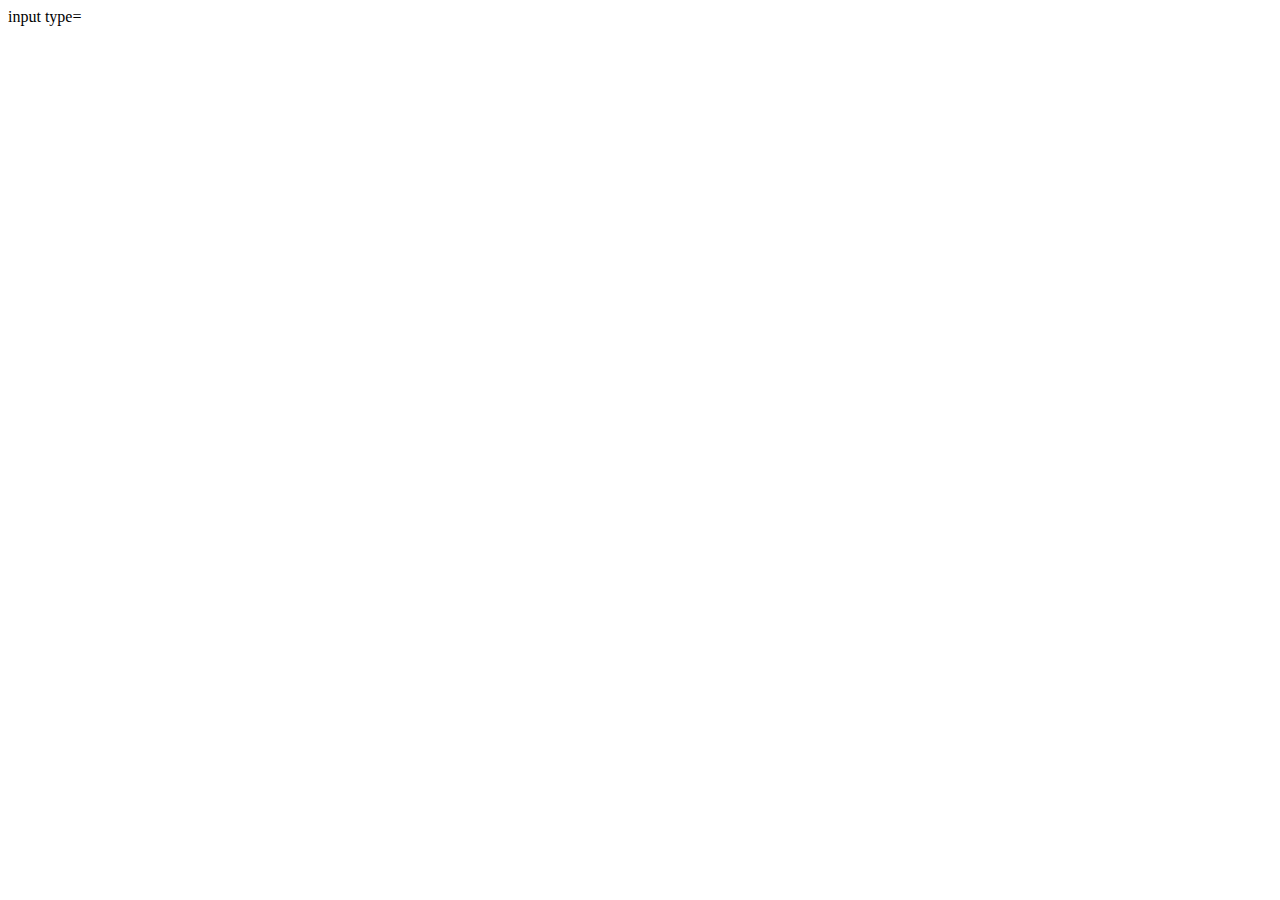
==== 1.html @ 918e2166 "Update 1.html" ====
<!DOCTYPE HTML PUBLIC "-//W3C//DTD HTML 4.01//EN" "http://www.w3.org/TR/html4/strict.dtd">
 
<html>

<head>
<title>Сервис хранения информации @ EX.UA</title>
<link href="/index.css?0.08" type="text/css" rel="stylesheet">
<link href="/favicon.ico" rel="shortcut icon">
<meta name="robots" content="noarchive">
<meta http-equiv="content-type" content="text/html; charset=utf-8">
<meta http-equiv="content-language" content="ru">
<script src='/js/main.js' charset='utf-8' type='text/javascript'></script>
<script src='/js/request.js' charset='utf-8' type='text/javascript'></script>
<script type='text/javascript'>
if (window.devicePixelRatio) document.cookie = 'udpr=' + window.devicePixelRatio + ';path=/';
// if (window.top != window.self) window.top.location = window.self.location;
</script>
<meta name="description" content="Сервис хранения информации. EX-файлы, видео, аудио, изображения, тексты, игры и программы. Просмотр онлайн.">
<meta name="keywords" content="сервис, хранение информации, видео, аудио, изображения, тексты, игры, программы, фильмы, музыка, mp3, просмотр, онлайн, скачать">
<link rel="image_src" href="http://www.ex.ua/i/ex-3.gif">
<script src='/counter/5636859339597938688' type='text/javascript'></script>
<script type="text/javascript" src="https://apis.google.com/js/plusone.js">
{ lang: 'ru' }
</script>
</head>

<body onload='initBody()'>

<table width='100%' height='100%' border=0 cellspacing=0 cellpadding=0>
<tr><td valign=top style='height: 58px;'>
<div style='width: 100%; height: 30px; overflow: hidden; border-bottom: solid 1px #ccc; padding: 0;' id='announce'><iframe width='100%' height='30' frameborder='0' marginheight='0' marginwidth='0' scrolling='no' src='/ad_announce.html'></iframe></div>

<table width='100%' border=0 class=menu id=menu>
<tr><td class=menu_text>&nbsp;
<a href='https://mail.ex.ua/'><img src='/i/ex-small.png' width=26 height=12 border=0 alt='EX'>-Почта</a>&nbsp;|
<a href='/'>Файлы</a>&nbsp;|
<a href='/ru/video'>Видео</a>&nbsp;|
<a href='/ru/audio'>Аудио</a>&nbsp;|
<a href='/ru/images'>Изображения</a>&nbsp;|
<a href='/ru/texts'>Тексты</a>&nbsp;|
<a href='/ru/games'>Игры</a>&nbsp;|
<a href='/ru/software'>Программы</a>&nbsp;|
<a href='/ru/about'>О сервисе</a>&nbsp;|
<a href='/search'>Поиск</a>
&nbsp;</td><td align=right valign=center class=menu_text>&nbsp;
<form style='display: inline;' action='/language'><select name=lang onchange='if (this.form) this.form.submit();'><option value=ru selected>русский<option value=uk>українська<option value=en>english<option value=es>espanol<option value=de>deutsch<option value=fr>français<option value=pl>polski<option value=ja>日本語<option value=kk>қазақ</select></form>&nbsp;|
<a href='/login'>Вход</a>
&nbsp;
</td></tr>
</table>
</td></tr>
<tr><td valign=top style='padding: 16px;' id='body_element'>
<script src="/js/jquery.min.js"></script>

<style type="text/css">
body > table {
	display: none;
	overflow: hidden;
}
</style>

<center style='margin: -16px -16px -28px;'>

<div style="background-color:#f8f8f8;">

	<div style="width:960px; margin:0 auto; overflow:auto;">

		<div style="width:540px; float:left; padding:25px 0; text-align:left;">
			<h1>"Экспресс файлы" - сервис обмена информацией.</h1>
			<p>
			Вы можете анонимно воспользоваться сервисом хранения, пересылки и обмена файлов, в этом случае доступ к объекту будет возможен только с помощью ключа, который Вы получите при создании объекта.

			</p>
		</div>

		<div style="padding-left: 24px;overflow: visible;float: right;width: 323px;padding-top: 55px;">
			<form method="post" action="/edit_storage">
				<input type="submit" value="создать" class="button ex" style="float: left;">
			</form>
			<div style="overflow: visible;float: right;">
				<form method="post" action="/storage">
					<input type="text" name="key" value="" class="ex" autocomplete="off" maxlength="12">
					<input type="submit" value="получить" class="button ex" style="border-radius:0 3px 3px 0; float: left;">
				</form>
			</div>
		</div>

	</div>

</div>

<div id="html-id" style="display:none"><div style='height: 240px;'>
<a href='/ad_click/2298' target='_blank' style='display: block; width: 100%; height: 240px; background-image: url(http://b.ex.ua/Vilinskiy_tityl/index_box.jpg); background-position: center; position: absolute; background-repeat: no-repeat; right: 0;'></a>
</div></div>

<div style="width:960px; margin:0 auto; overflow:auto;">

	<div class="news">

		<b>Новости</b>

		<!-- <iframe scrolling="no" frameborder="0" style="border:none;" height="650" width="590" src="http://178.62.162.34:5050/news"></iframe> -->

		<div id="news">

			<ul class="top">
				<!-- <li data-tab="0" class="active"><span>Все</span></li>
				<li data-tab="2"><span>Политика</span></li>
				<li data-tab="1"><span>Экономика</span></li>
				<li data-tab="3"><span>Происшествия</span></li>
				<li data-tab="4"><span>Спорт</span></li>
				<li data-tab="5"><span>Общество</span></li>
				<li data-tab="6"><span>Авто</span></li> -->
			</ul>

			<style type="text/css">
			#news {
				position: relative;
			}
			#news #ti .of {
				margin-left: 162px;
				height: 85px;
				overflow: hidden;
				line-height: 16px;
				font-size: 14px;
			}
			#news #ti .of a {
				display: block;
				max-height: 32px;
				overflow: hidden;
				color: #111;
				white-space: normal;
				font-weight: bold;
				text-decoration: none;
			}
			#news #ti .of a:hover {
				color: #003ba8;
			}
			#news #ti .of p {
				margin: 7px 0 0;
				padding: 0;
				white-space: normal;
				font-size: 12px;
				line-height: 15px;
				max-height: 30px;
				overflow: hidden;
				color: #464646;
			}
			#news #ti li {
				height: auto;
				overflow: auto;
				padding: 10px 0;
				transform: translateZ(0);
			}
			#news #ti li.pro {
				border-bottom: 2px solid #e6e6e6;
			}
			#news #ti .im {
				width: 150px;
				height: 85px;
				background-color: #ccc;
				float: left;
				position: relative;
			}
			#news #ti .im img {
				position: absolute;
				left: 50%;
				top: 50%;
				margin: -21px 0 0 -21px;
			}
			#news .tm {
				font-size: 11px;
			}

			#news .top {
				background-color: transparent;
				overflow: hidden;
				height: 31px;
			}
			#news .top li {
				margin-bottom: -2px;
				border-bottom-width: 2px;
				line-height: 0;
				padding: 14px 6px 15px;
				color: #898989;
				cursor: pointer;
			}
			#news .top li span {
				font-size: 14px;
				border-bottom: 1px dotted #b6b9ba;
			}
			#news .top li.active {
				border-bottom-color: #2e3638;
				color: #2e3638;
			}
			#news .top li.active span {
				border-bottom: 0 none;
			}
			#news div.mlist {
				position: absolute;
				min-width: 30px;
				right: 0;
				top: 29px;
				min-height: 20px;
				background-color: #fff;
				z-index: 9999;
				padding: 10px 10px 2px 10px;
				border: 1px solid #dfe4e7;
				display: none;
			}
			#news div.mlist li {
				list-style-type: none;
				margin-bottom: 8px;
				font-size: 14px;
				color: #898989;
				cursor: pointer;
			}
			#news div.mlist span {
				border-bottom: 0 none;
				border-bottom: 1px dotted #b6b9ba;
			}
			#news div.mlist li.active span {
				border-bottom: 0 none;
				color: #2e3638;
			}
			#news div.more {
				position: absolute;
				right: 0;
				top: 0;
				height: 0;
				line-height: 0;
				font-size: 14px;
				padding: 15px 15px 15px 0; 
				color: #464646;
				cursor: pointer;
				max-width: 70px;
				overflow: hidden;
				text-overflow: ellipsis;
				white-space: nowrap;
			}
			#news div.more span {
				border-bottom: 1px dotted #b6b9ba;
			}
			#news div.more i {
				display: block;
				height: 0;
				width: 0;
				border: 5px solid #464646;
				border-bottom: 0px;
				border-left-color: transparent;
				border-right-color: transparent;
				position: absolute;
				top: 12px; 
				right: 0;
			}

			#news div.more.active + div.mlist {
				display: block;
			}

			#news .watch {
				padding-top: 5px;
				margin-top: -2px;
				border-top: 2px solid #dfe4e7;
			}

			#news .top {
				width: 500px;
			}

			/* -- */

			.link_body .top span {
				text-align: left;
				display: block;
				padding: 9px 0;
				margin-left: 15px;
				font-size: 14px;
				font-weight: bold;
				border-bottom: 2px solid #d4dae3;
			}
			.link_body .top a.more {
				border: 0 none;
				font-weight: bold;
				padding: 0;
				margin: 10px 15px 35px;
			}
			.link_body .top a {
				color: #008;
				text-align: left;
				font-size: 12px;
				display: block;
				width: auto;
				float: none;
			}
			.link_body .top div {
				padding: 5px 0;
				border-bottom: 1px dotted #d4dae3;
				margin-left: 15px;
			}

			</style>

			<div class="watch" data-category="0">
				<ul id="ti"></ul>
			</div>

			<script type="text/javascript">

			function ftime(ts){
				var ms=['января','февраля','марта','апреля','мая','июня','июля','августа','сентября','октября','ноября','декабря'],
					a=new Date(ts*1000),y=a.getFullYear(),m=ms[a.getMonth()],d=a.getDate(),h=a.getHours(),nm=a.getMinutes();
				if(h<10)h='0'+h;if(nm<10)nm='0'+nm;
				var n=new Date(),r='',m0=((n.getTime())/1000)|0,m1=((a.getTime())/1000)|0;
				if(n.getFullYear()==a.getFullYear()&&n.getMonth()==a.getMonth()&&n.getDate()==a.getDate()){r=h+':'+nm;}
				else if((m0-m1)/60/60<23){r=h+':'+nm;}
				else if(n.getFullYear()==a.getFullYear()){r=d+' '+m;}
				else{m=a.getMonth()+1;if(m<10)m='0'+m;if(d<10)d='0'+d;r=d+'.'+m+'.'+y;}
				return r;
			}

			var loadNews = function(){};

			$(function(){

				var top=$('#news .top'), ti=$('#ti'), ht='http://178.62.162.34:7072';
				
				var menu=function(m){
					var ln=[];
					for(var i=0,len=m.length;i<len;++i){
						ln.push($('<li>',{'data-tab':m[i].id}).append($('<span>').text(m[i].name)));
					}
					top.empty().append(ln);
					$('li',top).first().addClass('active');
				};

				var draw=function(n){
					var ln=[],hr='',im='';
					for(var i=0,len=n.length;i<len;++i){
						hr=ht+(n[i].promo?'/goto/':'/go/')+n[i].key;
						im=(n[i].promo?ht:'')+n[i].img;
						ln.push($('<li>').append(
							$('<a>',{'target':'_blank','href':hr}).append(
								$('<div>',{'class':'im','style':'background:#'+n[i].color+' url('+im+') center center /cover no-repeat'}).append(n[i].video?$('<img>',{'src':"/i/news-play.png"}):[])
							),
							$('<div>',{'class':'of'}).append(
								$('<a>',{'target':'_blank','href':hr}).text(n[i].name),
								$('<p>').html(n[i].desc),
								$('<span>',{'class':'tm'}).text(ftime(n[i].utm)+" - "+n[i].site)
							)
						).addClass(n[i].promo?'pro':''));
					}
					ti.empty().append(ln);
				};

				top.on('click', 'li',function(){
					var self = $(this);
					$.getJSON(ht+'/get',{c:self.data('tab')},function(data){
						$('li', top).removeClass('active');
						self.addClass('active');
						draw(data.list);
					});
				});

				loadNews = function() {
					$.getJSON(ht+'/get',{c:0},function(data){

						menu(data.menu);
						draw(data.list);

						var offset_top=0,ext_menu=[];
						$('li',top).each(function(n){
							if(n==0){
								offset_top=$(this).offset().top;
							}else if($(this).offset().top!=offset_top){
								ext_menu.push($(this));
							}
						});

						console.log(ext_menu.length, offset_top);

						if(ext_menu.length>0){

							var more=$('<div>',{'class':'more'}).append(
								$('<span>').text('Еще'),
								$('<i>')
							);
							
							var list=$('<div>',{'class':'mlist'}).append(ext_menu);

							top.after(more);
							more.after(list);

							more.click(function(){
								more.toggleClass('active');
								return false;
							});

							$(document).click(function(){
								more.removeClass('active');
							});

							top.on('click', 'li',function(){
								$('span',more).text('Еще');
							});

							list.on('click', 'li',function(){
								var self = $(this);
								$('span',more).text(self.find('span').text());
								$.getJSON(ht+'/get',{c:self.data('tab')},function(data){
									$('li',top).removeClass('active');
									self.addClass('active');
									draw(data.list);
								});
							});

							top = top.add(list);
						}
					});
				};

				loadNews();
			});

			$(function(){

				var $old=$('body > table'), $main=$('#main_page'), $login=$('.menu_login');

				$old.after($main);

				$('.ex_file').click(function(){
					$main.remove();
					$old.show();
					$("#html-id").show();
					loadNews();
				});

				$('.main_login').click(function(){
					$(this).toggleClass('active');
				});

				if ($login.length > 0) {
					$('.main_login').hide();
					$('.main_register').text($login.text()).attr('href','/user/'+$login.text());
				}

				if ('1' == '0') {
					$('.ex_file').hide();
				}

				// 

				var $top=$('.top');

				var mktop=function(src, more, text){
					$.ajax({url:src,dataType:"TEXT",data:{per:10}}).done(function(data){
						var list=[];
						list.push($('<span>').text(text));
						var ll=data.split(/\n/);
						for(var i=0;i<ll.length;++i){
							if(ll[i]!=""){
								var ln=ll[i].split(',',3);
								list.push($('<div>').append($('<a>',{'href':"/"+ln[1]}).text(ln[2])))
							}
						}
						list.push($('<a>',{'class':'more','href':more}).text("Полный список"));
						$top.append(list);
					});
				};

				mktop("/r_top", "/top", "Самое популярное");
				mktop("/r_top/1", "/top/1", "Самое обсуждаемое");
				mktop("/r_top/2", "/top/2", "Самое рекомендуемое");
			});

			</script>

		</div>

	</div>

	<style type="text/css">
		.link_body > div {
			width: auto !important;
			height: auto !important;
			padding: 0 !important;
			margin: 0 !important;
		}
		#main_page {
			top: 0;
			left: 0;
			width: 100%;
			min-width: 900px;
			height: 100%;
			min-height: 600px;
			position: absolute;
			background: #fff url(/i/mail.jpg) center top no-repeat;
			z-index: 99999;
		}
		.main_center {
			position: absolute;
			width: 450px;
			height: 270px;
			left: 50%;
			top: 400px;
			margin-top: -132px;
			margin-left: -225px;
		}
		.ex_storage, .ex_mail, .ex_file, .ex_videopay {
			box-sizing: border-box;
			width: 450px;
			height: 80px;
			background-color: rgba(255,255,255,1);
			margin-bottom: 10px;
			border-radius: 6px;
			display: block;
		}
		.ex_storage {
			padding: 23px 20px;
			border: 1px solid #ebebeb;
		}
		.ex_mail {
			background: rgba(0,168,255,.9) url(/i/mail.png) 50% 50% no-repeat;
			cursor: pointer;
		}
		.ex_file {
			background: rgba(141,198,63,.9) url(/i/files.png) 50% 50% no-repeat;
			cursor: pointer;
		}
		.ex_videopay {
			background: #ff8a00 url(/i/videopay.png) 50% 50% no-repeat;
			cursor: pointer;
		}

		.main_menu {
			position: absolute;
			top: 10px;
			right: 10px;
			width: 190px;
			min-height: 210px;
		}
		.main_login {
			box-sizing: border-box;
			background-color: #fff;
			line-height: 0;
			float: left;
			font-size: 13px;
			padding: 16px 20px;
			border-radius: 5px;
			cursor: pointer;
			border: 1px solid #ebebeb;
			color: #00a8ff;
		}
		.main_login.active {
			padding: 16px 20px 23px 20px;
			border-radius: 5px 5px 0 0;
			border-bottom: 1px solid #fff;
			margin-bottom: -1px;
			z-index: 99;
			color: #000;
			position: relative;
		}
		a.main_register {
			box-sizing: border-box;
			float: right;
			background-color: #fff;
			line-height: 0;
			height: 32px;
			padding: 16px 20px;
			display: block;
			font-size: 13px;
			border-radius: 5px;
			border: 1px solid #ebebeb;
			color: #00a8ff;
		}
		.login_form {
			box-sizing: border-box;
			clear: both;
			width: 100%;
			background-color: #fff;
			border-radius: 0 5px 5px 5px;
			padding: 20px 20px 40px;
			position: relative;
			display: none;
			border: 1px solid #ebebeb;
		}
		.main_login.active ~ .login_form {
			display: block;
		}
		.login_form input[type="text"], 
		.login_form input[type="password"] {
			box-sizing: border-box;
			width: 100%;
			height: 30px;
			border-radius: 3px;
			border: 1px solid #a9a9a9;
			margin-bottom: 5px;
			padding-left: 10px;
			padding-right: 10px;
		}
		a.login_footer {
			box-sizing: border-box;
			position: absolute;
			display: block;
			left: 0;
			right: 0;
			bottom: 0;
			font-size: 11px;
			padding: 12px 20px;
			line-height: 0;
			height: 24px;
			background-color: #e1e1e1;
			border-radius: 0 0 5px 5px;
			color: #898989;
		}
		.main_footer {
			font-size: 18px;
			color: #2e3638;
			width: 300px;
			text-align: center;
			position: absolute;
			left: 50%;
			margin-left: -150px;
			bottom: 20px;
			z-index: -1;
		}
	</style>

	<div id='main_page'>
		<div class="main_menu">
			<div class="main_login">Вход</div>
			<a href="http://www.ex.ua/register" class="main_register">Регистрация</a>
			<div class="login_form">
				<form name="login" method="post" action="/login">
					<!-- <input type="hidden" name="back" value="/register"> -->
					<div><input type="text" name="login" value="" class="ex" maxlength="64" placeholder="логин"></div>
					<div><input type="password" name="password" value="" class="ex" maxlength="64" placeholder="пароль"></div>
					<div style="display:none"><input type="checkbox" name="flag_permanent" value="1">запомнить меня</div>
					<div style="display:none"><input type="checkbox" name="flag_not_ip_assign" value="1">без привязки по IP</div>
					<input type="submit" value="войти" class="button ex">
				</form>
				<a class="login_footer" href="/password">Забыл пароль</a>
			</div>
		</div>
		<div class="main_center">
			<div class="ex_storage">
				<form method="post" action="/edit_storage">
					<input type="submit" value="создать" class="button ex" style="float:left; height:34px;">
				</form>
				<form method="post" action="/storage">
					<input type="submit" value="получить" class="button ex" style="border-radius:0 3px 3px 0; float:right; height:34px;">
					<input type="text" name="key" placeholder="ключ доступа" value="" class="ex" autocomplete="off" maxlength="12" style="float:right; height:34px; padding-left:12px; width:115px;">
				</form>
			</div>
			<div onclick="document.location='https://mail.ex.ua/';return false;" class="ex_mail"></div>
			<div class="ex_file"></div>
			<div onclick="document.location='http://videopay.net/';return false;" class="ex_videopay"></div>
			
		</div>
		<div class="main_footer">ехmail – твоя пошта на ex.ua</div>
	</div>

	<div class='link_body'>
		<!-- _LI NK_BO DY_ -->

		<!--  AdRiver code START. Type:poster Site: ex PZ: 0 BN: 0 -->
		<script type="text/javascript">
		function adriverPoster(L){
		    if(typeof(ar_cn)=="undefined")ar_cn=1;
		    var W=window,D=document,E=D.documentElement,T=0,N=ar_cn,P=0,C=D.compatMode=="CSS1Compat",
		        X='<scr'+'ipt type="text/javascript">var ar_bnum='+N+';setTimeout(function(e){if(!self.CgiHref){document.close();e=parent.document.getElementById("ar_container_"+ar_bnum);e.parentNode.removeChild(e)}},3000);',
		        Y='<\/sc'+'ript><sc'+'ript type="text/javascript" src="' + ('https:' == document.location.protocol ? 'https:' : 'http:') + ''+L+'&tail256='+escape(D.referrer||'unknown')+'&rnd='+Math.round(Math.random()*999999999)+'"><\/sc'+'ript>';
		    function G(){if(T++<100){var ph=document.getElementById('ad_ph_'+N);if (ph){var c=ph.previousSibling;c.innerHTML='<iframe id="ar_container_'+N+'" width=1 height=1 marginwidth=0 marginheight=0 scrolling=no frameborder=0><\/iframe>'}else{setTimeout(arguments.callee,100);return}var o=D.getElementById('ar_container_'+N);if(o){try{var d=o.contentDocument||(W.ActiveXObject&&W.frames['ar_container_'+N].document);if(d){d.write(X+Y)}else setTimeout(arguments.callee,100)}catch(e){try{o.src = "javascript:{document.write('"+X+'document.domain="'+D.domain+'";'+Y+"')}";return}catch(E){}}}else setTimeout(arguments.callee,100)}}
		    function A(e,t,f){if(e.addEventListener)e.addEventListener(t,f,false);else if(e.attachEvent)e.attachEvent('on'+t,f)}
		    function R(e,t,f){if(e.removeEventListener)e.removeEventListener(t,f,false);else if(e.detachEvent)e.detachEvent('on'+t,f)}
		    function S(){var ch=self.innerHeight||C&&E.clientHeight||D.body.clientHeight,st=self.pageYOffset||C&&E.scrollTop||D.body.scrollTop;if(P>=st&&st+ch>=P){R(W,'scroll',S);G()}}
		    A(W,'load',function(){var o=D.getElementById('ad_ph_'+N);if(o){while(o.offsetParent){P+=o.offsetTop;o=o.offsetParent}A(W,'scroll',S);S()}});
		    D.write('<div style="position:absolute;visibility:hidden;height:0px;"><\/div><div id="ad_ph_'+N+'"><\/div>');
		    ar_cn++;
		}
		adriverPoster('//ad.adriver.ru/cgi-bin/erle.cgi?sid=202555&target=blank&bt=49&pz=0');
		</script>
		<!--  AdRiver code END  -->

		<div class="top"></div>

	</div>

</div>

</center>

<script type='text/javascript'>
function initStorage()
{
	var a = 1;
	var f = document.forms['storage'];
	if (f)
	{
		var e = f.elements['key'];
		if (e) e.focus();
	}
}

onLoadAction.push(initStorage);
</script>

<!-- Yandex.Metrika counter -->
<script type="text/javascript">(function (d, w, c) { (w[c] = w[c] || []).push(function() { try { w.yaCounter26207799 = new Ya.Metrika({id:26207799, webvisor:true, clickmap:true, trackLinks:true, accurateTrackBounce:true, ut:"noindex"}); } catch(e) { } }); var n = d.getElementsByTagName("script")[0], s = d.createElement("script"), f = function () { n.parentNode.insertBefore(s, n); }; s.type = "text/javascript"; s.async = true; s.src = (d.location.protocol == "https:" ? "https:" : "http:") + "//mc.yandex.ru/metrika/watch.js"; if (w.opera == "[object Opera]") { d.addEventListener("DOMContentLoaded", f, false); } else { f(); } })(document, window, "yandex_metrika_callbacks");</script><noscript><div><img src="//mc.yandex.ru/watch/26207799?ut=noindex" style="position:absolute; left:-9999px;" alt="" /></div></noscript>
<!-- /Yandex.Metrika counter -->

<script>
(function(i,s,o,g,r,a,m){i['GoogleAnalyticsObject']=r;i[r]=i[r]||function(){
(i[r].q=i[r].q||[]).push(arguments)},i[r].l=1*new Date();a=s.createElement(o),
m=s.getElementsByTagName(o)[0];a.async=1;a.src=g;m.parentNode.insertBefore(a,m)
})(window,document,'script','//www.google-analytics.com/analytics.js','ga');
ga('create', 'UA-54840297-1', 'auto');
ga('send', 'pageview');
</script>
</td></tr>
<tr><td valign=bottom style='height: 32px;'>
<table width='100%' border=0 class=copyright><tr><td>

<!-- hit.ua -->
<script type='text/javascript'><!--

function loadJs(src)
{
	var a = document.createElement('script');
	a.setAttribute('src', src);
	a.async = 'true';
	var b = document.getElementsByTagName('script')[0];
	b.parentNode.insertBefore(a, b);
}

if (!document.cookie) document.cookie = "b=b";

loadJs('http://c.hit.ua/hit?i=13501' +
	'&g=0&x=3&s=1' +
	'&t=' + (new Date()).getTimezoneOffset() +
	(document.cookie ? '&c=1' : '') +
	(self != top ? '&f=1' : '') +
	(navigator.javaEnabled() ? '&j=1' : '') +
	(typeof(screen) != 'undefined' ? '&w=' + screen.width + '&h=' + screen.height + '&d=' + (screen.colorDepth ? screen.colorDepth : screen.pixelDepth) : '') +
	'&r=' + escape(document.referrer) +
	'&u=' + escape(window.location.href) +
	'&' + Math.random()
);
if (document.cookie) loadJs('http://c.hit.ua/poll?i=13501&c=1&' + Math.random());

//--></script>

<!--script type="text/javascript" src="http://q.cnt.re/cnt/prod_ajax_poll_ex.min.js"></script-->

<noscript>
<img src='http://c.hit.ua/hit?i=13501&amp;g=0&amp;x=2' border='0' width='1' height='1'/>
</noscript>
<!-- / hit.ua -->

</td><td align=center>

<noscript>
<img src="http://juke.mmi.bemobile.ua/bug/pic.gif?siteid=ex.ua">
</noscript>
<script language="javascript">
var tns_already; if ("undefined"==typeof(tns_already) || null==tns_already || 0==tns_already) { tns_already=1; var i=new Image(); i.src="http://juke.mmi.bemobile.ua/bug/pic.gif?siteid=ex.ua&j=1&"+Math.random(); (function(){ var p=document.getElementsByTagName('head')[0]; var s=document.createElement("script"); s.type="text/javascript"; s.src="http://source.mmi.bemobile.ua/cm/cm.js"; s.async = true; p.appendChild(s); })(); };
</script>

</td><td align=right>
<span class=small title='copyright'>&copy;</span>&nbsp;<span class=small>ex.ua&nbsp;|&nbsp;<a href='/contact'>контактная информация</a>&nbsp;|&nbsp;<a href='/copyright'>для правообладателей</a></span>
</td></tr></table>

</td></tr>
</table>

<script type='text/javascript'>
setTimeout(function() { var e, id = 0; while(e = document.getElementById('ad_block_' + ++id)) if (e.style.display == 'none') e.style.display = (e.tagName == 'TABLE' ? 'table' : (e.tagName == 'TR' ? 'table-row' : 'block')); }, 2500);
</script>

</body>

</html>
input type=
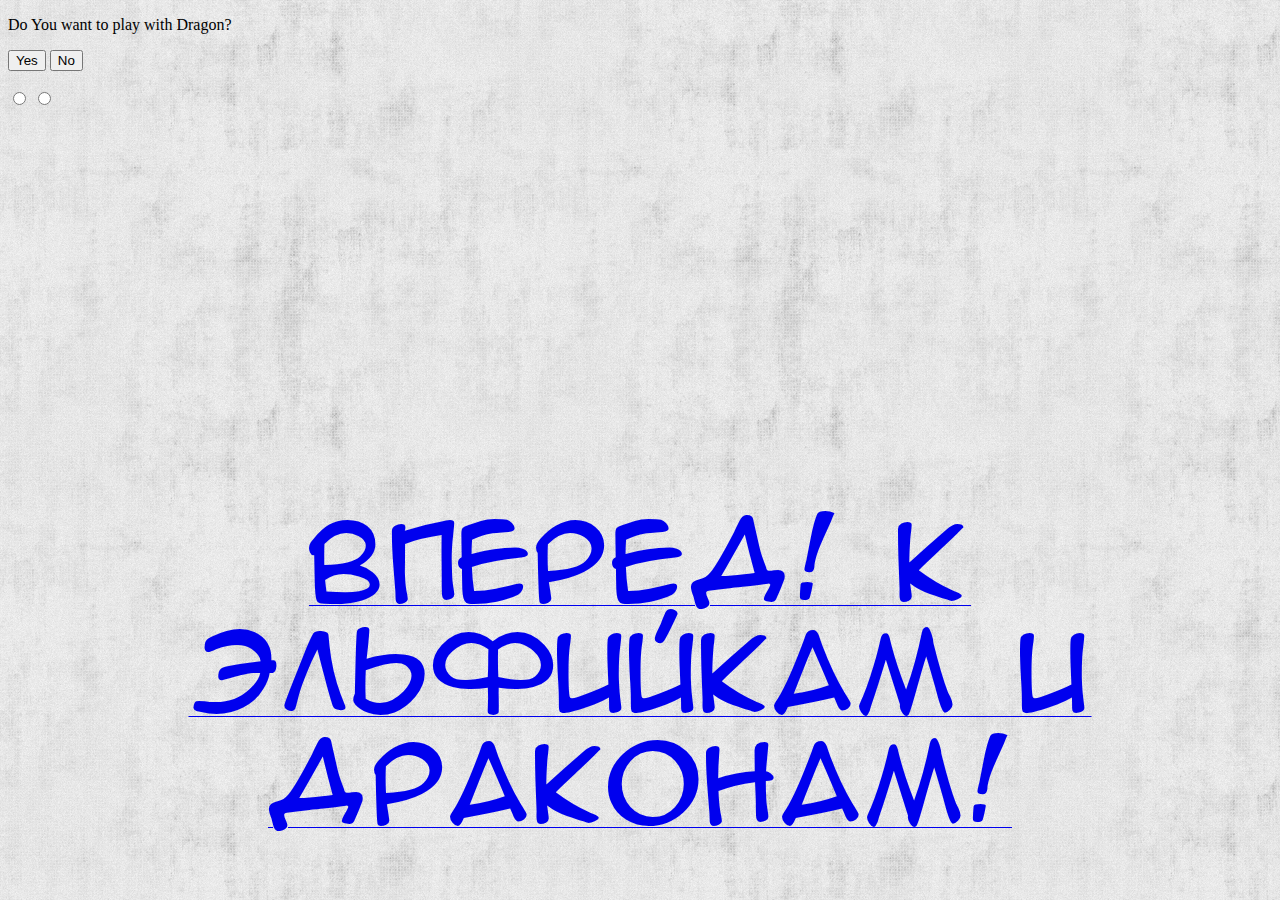
==== commit e4ed9a8d: "Update 1.html" ====
--- a/1.html
+++ b/1.html
@@ -1,783 +1,43 @@
-<!DOCTYPE HTML PUBLIC "-//W3C//DTD HTML 4.01//EN" "http://www.w3.org/TR/html4/strict.dtd">
- 
-<html>
-
+<!DOCTYPE html PUBLIC "-//W3C//DTD XHTML 1.0 Strict//EN" "http://www.w3.org/TR/xhtml1/DTD/xhtml1-strict.dtd">
+<html xmlns="http://www.w3.org/1999/xhtml" xml:lang="ru">
 <head>
-<title>Сервис хранения информации @ EX.UA</title>
-<link href="/index.css?0.08" type="text/css" rel="stylesheet">
-<link href="/favicon.ico" rel="shortcut icon">
-<meta name="robots" content="noarchive">
-<meta http-equiv="content-type" content="text/html; charset=utf-8">
-<meta http-equiv="content-language" content="ru">
-<script src='/js/main.js' charset='utf-8' type='text/javascript'></script>
-<script src='/js/request.js' charset='utf-8' type='text/javascript'></script>
-<script type='text/javascript'>
-if (window.devicePixelRatio) document.cookie = 'udpr=' + window.devicePixelRatio + ';path=/';
-// if (window.top != window.self) window.top.location = window.self.location;
+<title>Main page</title>
+<link rel="stylesheet" href="/css/font-awesome.min.css">
+<link rel="stylesheet" href="style.css">
+</head>
+<body onload="popup()"> 
+<p>Do You want to play with Dragon?</p>
+<form>
+<input type="button" value="Yes" onclick="msg()">
+<input type="button" value="No" onclick="msg1()">
+</form>
+<script>
+function msg() {
+   alert("Let`s go!");
+}
+function msg1() {
+   alert("Maybe next time..!");
+}
 </script>
-<meta name="description" content="Сервис хранения информации. EX-файлы, видео, аудио, изображения, тексты, игры и программы. Просмотр онлайн.">
-<meta name="keywords" content="сервис, хранение информации, видео, аудио, изображения, тексты, игры, программы, фильмы, музыка, mp3, просмотр, онлайн, скачать">
-<link rel="image_src" href="http://www.ex.ua/i/ex-3.gif">
-<script src='/counter/5636859339597938688' type='text/javascript'></script>
-<script type="text/javascript" src="https://apis.google.com/js/plusone.js">
-{ lang: 'ru' }
-</script>
-</head>
-
-<body onload='initBody()'>
-
-<table width='100%' height='100%' border=0 cellspacing=0 cellpadding=0>
-<tr><td valign=top style='height: 58px;'>
-<div style='width: 100%; height: 30px; overflow: hidden; border-bottom: solid 1px #ccc; padding: 0;' id='announce'><iframe width='100%' height='30' frameborder='0' marginheight='0' marginwidth='0' scrolling='no' src='/ad_announce.html'></iframe></div>
-
-<table width='100%' border=0 class=menu id=menu>
-<tr><td class=menu_text>&nbsp;
-<a href='https://mail.ex.ua/'><img src='/i/ex-small.png' width=26 height=12 border=0 alt='EX'>-Почта</a>&nbsp;|
-<a href='/'>Файлы</a>&nbsp;|
-<a href='/ru/video'>Видео</a>&nbsp;|
-<a href='/ru/audio'>Аудио</a>&nbsp;|
-<a href='/ru/images'>Изображения</a>&nbsp;|
-<a href='/ru/texts'>Тексты</a>&nbsp;|
-<a href='/ru/games'>Игры</a>&nbsp;|
-<a href='/ru/software'>Программы</a>&nbsp;|
-<a href='/ru/about'>О сервисе</a>&nbsp;|
-<a href='/search'>Поиск</a>
-&nbsp;</td><td align=right valign=center class=menu_text>&nbsp;
-<form style='display: inline;' action='/language'><select name=lang onchange='if (this.form) this.form.submit();'><option value=ru selected>русский<option value=uk>українська<option value=en>english<option value=es>espanol<option value=de>deutsch<option value=fr>français<option value=pl>polski<option value=ja>日本語<option value=kk>қазақ</select></form>&nbsp;|
-<a href='/login'>Вход</a>
-&nbsp;
-</td></tr>
-</table>
-</td></tr>
-<tr><td valign=top style='padding: 16px;' id='body_element'>
-<script src="/js/jquery.min.js"></script>
-
-<style type="text/css">
-body > table {
-	display: none;
-	overflow: hidden;
+<br>
+<style>
+.Green1 {
+background: transparent;
+width: 400px;
+height: 400px;
+transition: .5s;
+}
+#chetyre2:checked ~ .Green1 {
+background: green;
+}
+#chetyre3:checked ~ .Green1 {
+background: red;
 }
 </style>
+<input type="radio" name="chetyre" id="chetyre2"/> 
+<input type="radio" name="chetyre" id="chetyre3"/>
+<div class="Green1"></div>
 
-<center style='margin: -16px -16px -28px;'>
-
-<div style="background-color:#f8f8f8;">
-
-	<div style="width:960px; margin:0 auto; overflow:auto;">
-
-		<div style="width:540px; float:left; padding:25px 0; text-align:left;">
-			<h1>"Экспресс файлы" - сервис обмена информацией.</h1>
-			<p>
-			Вы можете анонимно воспользоваться сервисом хранения, пересылки и обмена файлов, в этом случае доступ к объекту будет возможен только с помощью ключа, который Вы получите при создании объекта.
-
-			</p>
-		</div>
-
-		<div style="padding-left: 24px;overflow: visible;float: right;width: 323px;padding-top: 55px;">
-			<form method="post" action="/edit_storage">
-				<input type="submit" value="создать" class="button ex" style="float: left;">
-			</form>
-			<div style="overflow: visible;float: right;">
-				<form method="post" action="/storage">
-					<input type="text" name="key" value="" class="ex" autocomplete="off" maxlength="12">
-					<input type="submit" value="получить" class="button ex" style="border-radius:0 3px 3px 0; float: left;">
-				</form>
-			</div>
-		</div>
-
-	</div>
-
-</div>
-
-<div id="html-id" style="display:none"><div style='height: 240px;'>
-<a href='/ad_click/2298' target='_blank' style='display: block; width: 100%; height: 240px; background-image: url(http://b.ex.ua/Vilinskiy_tityl/index_box.jpg); background-position: center; position: absolute; background-repeat: no-repeat; right: 0;'></a>
-</div></div>
-
-<div style="width:960px; margin:0 auto; overflow:auto;">
-
-	<div class="news">
-
-		<b>Новости</b>
-
-		<!-- <iframe scrolling="no" frameborder="0" style="border:none;" height="650" width="590" src="http://178.62.162.34:5050/news"></iframe> -->
-
-		<div id="news">
-
-			<ul class="top">
-				<!-- <li data-tab="0" class="active"><span>Все</span></li>
-				<li data-tab="2"><span>Политика</span></li>
-				<li data-tab="1"><span>Экономика</span></li>
-				<li data-tab="3"><span>Происшествия</span></li>
-				<li data-tab="4"><span>Спорт</span></li>
-				<li data-tab="5"><span>Общество</span></li>
-				<li data-tab="6"><span>Авто</span></li> -->
-			</ul>
-
-			<style type="text/css">
-			#news {
-				position: relative;
-			}
-			#news #ti .of {
-				margin-left: 162px;
-				height: 85px;
-				overflow: hidden;
-				line-height: 16px;
-				font-size: 14px;
-			}
-			#news #ti .of a {
-				display: block;
-				max-height: 32px;
-				overflow: hidden;
-				color: #111;
-				white-space: normal;
-				font-weight: bold;
-				text-decoration: none;
-			}
-			#news #ti .of a:hover {
-				color: #003ba8;
-			}
-			#news #ti .of p {
-				margin: 7px 0 0;
-				padding: 0;
-				white-space: normal;
-				font-size: 12px;
-				line-height: 15px;
-				max-height: 30px;
-				overflow: hidden;
-				color: #464646;
-			}
-			#news #ti li {
-				height: auto;
-				overflow: auto;
-				padding: 10px 0;
-				transform: translateZ(0);
-			}
-			#news #ti li.pro {
-				border-bottom: 2px solid #e6e6e6;
-			}
-			#news #ti .im {
-				width: 150px;
-				height: 85px;
-				background-color: #ccc;
-				float: left;
-				position: relative;
-			}
-			#news #ti .im img {
-				position: absolute;
-				left: 50%;
-				top: 50%;
-				margin: -21px 0 0 -21px;
-			}
-			#news .tm {
-				font-size: 11px;
-			}
-
-			#news .top {
-				background-color: transparent;
-				overflow: hidden;
-				height: 31px;
-			}
-			#news .top li {
-				margin-bottom: -2px;
-				border-bottom-width: 2px;
-				line-height: 0;
-				padding: 14px 6px 15px;
-				color: #898989;
-				cursor: pointer;
-			}
-			#news .top li span {
-				font-size: 14px;
-				border-bottom: 1px dotted #b6b9ba;
-			}
-			#news .top li.active {
-				border-bottom-color: #2e3638;
-				color: #2e3638;
-			}
-			#news .top li.active span {
-				border-bottom: 0 none;
-			}
-			#news div.mlist {
-				position: absolute;
-				min-width: 30px;
-				right: 0;
-				top: 29px;
-				min-height: 20px;
-				background-color: #fff;
-				z-index: 9999;
-				padding: 10px 10px 2px 10px;
-				border: 1px solid #dfe4e7;
-				display: none;
-			}
-			#news div.mlist li {
-				list-style-type: none;
-				margin-bottom: 8px;
-				font-size: 14px;
-				color: #898989;
-				cursor: pointer;
-			}
-			#news div.mlist span {
-				border-bottom: 0 none;
-				border-bottom: 1px dotted #b6b9ba;
-			}
-			#news div.mlist li.active span {
-				border-bottom: 0 none;
-				color: #2e3638;
-			}
-			#news div.more {
-				position: absolute;
-				right: 0;
-				top: 0;
-				height: 0;
-				line-height: 0;
-				font-size: 14px;
-				padding: 15px 15px 15px 0; 
-				color: #464646;
-				cursor: pointer;
-				max-width: 70px;
-				overflow: hidden;
-				text-overflow: ellipsis;
-				white-space: nowrap;
-			}
-			#news div.more span {
-				border-bottom: 1px dotted #b6b9ba;
-			}
-			#news div.more i {
-				display: block;
-				height: 0;
-				width: 0;
-				border: 5px solid #464646;
-				border-bottom: 0px;
-				border-left-color: transparent;
-				border-right-color: transparent;
-				position: absolute;
-				top: 12px; 
-				right: 0;
-			}
-
-			#news div.more.active + div.mlist {
-				display: block;
-			}
-
-			#news .watch {
-				padding-top: 5px;
-				margin-top: -2px;
-				border-top: 2px solid #dfe4e7;
-			}
-
-			#news .top {
-				width: 500px;
-			}
-
-			/* -- */
-
-			.link_body .top span {
-				text-align: left;
-				display: block;
-				padding: 9px 0;
-				margin-left: 15px;
-				font-size: 14px;
-				font-weight: bold;
-				border-bottom: 2px solid #d4dae3;
-			}
-			.link_body .top a.more {
-				border: 0 none;
-				font-weight: bold;
-				padding: 0;
-				margin: 10px 15px 35px;
-			}
-			.link_body .top a {
-				color: #008;
-				text-align: left;
-				font-size: 12px;
-				display: block;
-				width: auto;
-				float: none;
-			}
-			.link_body .top div {
-				padding: 5px 0;
-				border-bottom: 1px dotted #d4dae3;
-				margin-left: 15px;
-			}
-
-			</style>
-
-			<div class="watch" data-category="0">
-				<ul id="ti"></ul>
-			</div>
-
-			<script type="text/javascript">
-
-			function ftime(ts){
-				var ms=['января','февраля','марта','апреля','мая','июня','июля','августа','сентября','октября','ноября','декабря'],
-					a=new Date(ts*1000),y=a.getFullYear(),m=ms[a.getMonth()],d=a.getDate(),h=a.getHours(),nm=a.getMinutes();
-				if(h<10)h='0'+h;if(nm<10)nm='0'+nm;
-				var n=new Date(),r='',m0=((n.getTime())/1000)|0,m1=((a.getTime())/1000)|0;
-				if(n.getFullYear()==a.getFullYear()&&n.getMonth()==a.getMonth()&&n.getDate()==a.getDate()){r=h+':'+nm;}
-				else if((m0-m1)/60/60<23){r=h+':'+nm;}
-				else if(n.getFullYear()==a.getFullYear()){r=d+' '+m;}
-				else{m=a.getMonth()+1;if(m<10)m='0'+m;if(d<10)d='0'+d;r=d+'.'+m+'.'+y;}
-				return r;
-			}
-
-			var loadNews = function(){};
-
-			$(function(){
-
-				var top=$('#news .top'), ti=$('#ti'), ht='http://178.62.162.34:7072';
-				
-				var menu=function(m){
-					var ln=[];
-					for(var i=0,len=m.length;i<len;++i){
-						ln.push($('<li>',{'data-tab':m[i].id}).append($('<span>').text(m[i].name)));
-					}
-					top.empty().append(ln);
-					$('li',top).first().addClass('active');
-				};
-
-				var draw=function(n){
-					var ln=[],hr='',im='';
-					for(var i=0,len=n.length;i<len;++i){
-						hr=ht+(n[i].promo?'/goto/':'/go/')+n[i].key;
-						im=(n[i].promo?ht:'')+n[i].img;
-						ln.push($('<li>').append(
-							$('<a>',{'target':'_blank','href':hr}).append(
-								$('<div>',{'class':'im','style':'background:#'+n[i].color+' url('+im+') center center /cover no-repeat'}).append(n[i].video?$('<img>',{'src':"/i/news-play.png"}):[])
-							),
-							$('<div>',{'class':'of'}).append(
-								$('<a>',{'target':'_blank','href':hr}).text(n[i].name),
-								$('<p>').html(n[i].desc),
-								$('<span>',{'class':'tm'}).text(ftime(n[i].utm)+" - "+n[i].site)
-							)
-						).addClass(n[i].promo?'pro':''));
-					}
-					ti.empty().append(ln);
-				};
-
-				top.on('click', 'li',function(){
-					var self = $(this);
-					$.getJSON(ht+'/get',{c:self.data('tab')},function(data){
-						$('li', top).removeClass('active');
-						self.addClass('active');
-						draw(data.list);
-					});
-				});
-
-				loadNews = function() {
-					$.getJSON(ht+'/get',{c:0},function(data){
-
-						menu(data.menu);
-						draw(data.list);
-
-						var offset_top=0,ext_menu=[];
-						$('li',top).each(function(n){
-							if(n==0){
-								offset_top=$(this).offset().top;
-							}else if($(this).offset().top!=offset_top){
-								ext_menu.push($(this));
-							}
-						});
-
-						console.log(ext_menu.length, offset_top);
-
-						if(ext_menu.length>0){
-
-							var more=$('<div>',{'class':'more'}).append(
-								$('<span>').text('Еще'),
-								$('<i>')
-							);
-							
-							var list=$('<div>',{'class':'mlist'}).append(ext_menu);
-
-							top.after(more);
-							more.after(list);
-
-							more.click(function(){
-								more.toggleClass('active');
-								return false;
-							});
-
-							$(document).click(function(){
-								more.removeClass('active');
-							});
-
-							top.on('click', 'li',function(){
-								$('span',more).text('Еще');
-							});
-
-							list.on('click', 'li',function(){
-								var self = $(this);
-								$('span',more).text(self.find('span').text());
-								$.getJSON(ht+'/get',{c:self.data('tab')},function(data){
-									$('li',top).removeClass('active');
-									self.addClass('active');
-									draw(data.list);
-								});
-							});
-
-							top = top.add(list);
-						}
-					});
-				};
-
-				loadNews();
-			});
-
-			$(function(){
-
-				var $old=$('body > table'), $main=$('#main_page'), $login=$('.menu_login');
-
-				$old.after($main);
-
-				$('.ex_file').click(function(){
-					$main.remove();
-					$old.show();
-					$("#html-id").show();
-					loadNews();
-				});
-
-				$('.main_login').click(function(){
-					$(this).toggleClass('active');
-				});
-
-				if ($login.length > 0) {
-					$('.main_login').hide();
-					$('.main_register').text($login.text()).attr('href','/user/'+$login.text());
-				}
-
-				if ('1' == '0') {
-					$('.ex_file').hide();
-				}
-
-				// 
-
-				var $top=$('.top');
-
-				var mktop=function(src, more, text){
-					$.ajax({url:src,dataType:"TEXT",data:{per:10}}).done(function(data){
-						var list=[];
-						list.push($('<span>').text(text));
-						var ll=data.split(/\n/);
-						for(var i=0;i<ll.length;++i){
-							if(ll[i]!=""){
-								var ln=ll[i].split(',',3);
-								list.push($('<div>').append($('<a>',{'href':"/"+ln[1]}).text(ln[2])))
-							}
-						}
-						list.push($('<a>',{'class':'more','href':more}).text("Полный список"));
-						$top.append(list);
-					});
-				};
-
-				mktop("/r_top", "/top", "Самое популярное");
-				mktop("/r_top/1", "/top/1", "Самое обсуждаемое");
-				mktop("/r_top/2", "/top/2", "Самое рекомендуемое");
-			});
-
-			</script>
-
-		</div>
-
-	</div>
-
-	<style type="text/css">
-		.link_body > div {
-			width: auto !important;
-			height: auto !important;
-			padding: 0 !important;
-			margin: 0 !important;
-		}
-		#main_page {
-			top: 0;
-			left: 0;
-			width: 100%;
-			min-width: 900px;
-			height: 100%;
-			min-height: 600px;
-			position: absolute;
-			background: #fff url(/i/mail.jpg) center top no-repeat;
-			z-index: 99999;
-		}
-		.main_center {
-			position: absolute;
-			width: 450px;
-			height: 270px;
-			left: 50%;
-			top: 400px;
-			margin-top: -132px;
-			margin-left: -225px;
-		}
-		.ex_storage, .ex_mail, .ex_file, .ex_videopay {
-			box-sizing: border-box;
-			width: 450px;
-			height: 80px;
-			background-color: rgba(255,255,255,1);
-			margin-bottom: 10px;
-			border-radius: 6px;
-			display: block;
-		}
-		.ex_storage {
-			padding: 23px 20px;
-			border: 1px solid #ebebeb;
-		}
-		.ex_mail {
-			background: rgba(0,168,255,.9) url(/i/mail.png) 50% 50% no-repeat;
-			cursor: pointer;
-		}
-		.ex_file {
-			background: rgba(141,198,63,.9) url(/i/files.png) 50% 50% no-repeat;
-			cursor: pointer;
-		}
-		.ex_videopay {
-			background: #ff8a00 url(/i/videopay.png) 50% 50% no-repeat;
-			cursor: pointer;
-		}
-
-		.main_menu {
-			position: absolute;
-			top: 10px;
-			right: 10px;
-			width: 190px;
-			min-height: 210px;
-		}
-		.main_login {
-			box-sizing: border-box;
-			background-color: #fff;
-			line-height: 0;
-			float: left;
-			font-size: 13px;
-			padding: 16px 20px;
-			border-radius: 5px;
-			cursor: pointer;
-			border: 1px solid #ebebeb;
-			color: #00a8ff;
-		}
-		.main_login.active {
-			padding: 16px 20px 23px 20px;
-			border-radius: 5px 5px 0 0;
-			border-bottom: 1px solid #fff;
-			margin-bottom: -1px;
-			z-index: 99;
-			color: #000;
-			position: relative;
-		}
-		a.main_register {
-			box-sizing: border-box;
-			float: right;
-			background-color: #fff;
-			line-height: 0;
-			height: 32px;
-			padding: 16px 20px;
-			display: block;
-			font-size: 13px;
-			border-radius: 5px;
-			border: 1px solid #ebebeb;
-			color: #00a8ff;
-		}
-		.login_form {
-			box-sizing: border-box;
-			clear: both;
-			width: 100%;
-			background-color: #fff;
-			border-radius: 0 5px 5px 5px;
-			padding: 20px 20px 40px;
-			position: relative;
-			display: none;
-			border: 1px solid #ebebeb;
-		}
-		.main_login.active ~ .login_form {
-			display: block;
-		}
-		.login_form input[type="text"], 
-		.login_form input[type="password"] {
-			box-sizing: border-box;
-			width: 100%;
-			height: 30px;
-			border-radius: 3px;
-			border: 1px solid #a9a9a9;
-			margin-bottom: 5px;
-			padding-left: 10px;
-			padding-right: 10px;
-		}
-		a.login_footer {
-			box-sizing: border-box;
-			position: absolute;
-			display: block;
-			left: 0;
-			right: 0;
-			bottom: 0;
-			font-size: 11px;
-			padding: 12px 20px;
-			line-height: 0;
-			height: 24px;
-			background-color: #e1e1e1;
-			border-radius: 0 0 5px 5px;
-			color: #898989;
-		}
-		.main_footer {
-			font-size: 18px;
-			color: #2e3638;
-			width: 300px;
-			text-align: center;
-			position: absolute;
-			left: 50%;
-			margin-left: -150px;
-			bottom: 20px;
-			z-index: -1;
-		}
-	</style>
-
-	<div id='main_page'>
-		<div class="main_menu">
-			<div class="main_login">Вход</div>
-			<a href="http://www.ex.ua/register" class="main_register">Регистрация</a>
-			<div class="login_form">
-				<form name="login" method="post" action="/login">
-					<!-- <input type="hidden" name="back" value="/register"> -->
-					<div><input type="text" name="login" value="" class="ex" maxlength="64" placeholder="логин"></div>
-					<div><input type="password" name="password" value="" class="ex" maxlength="64" placeholder="пароль"></div>
-					<div style="display:none"><input type="checkbox" name="flag_permanent" value="1">запомнить меня</div>
-					<div style="display:none"><input type="checkbox" name="flag_not_ip_assign" value="1">без привязки по IP</div>
-					<input type="submit" value="войти" class="button ex">
-				</form>
-				<a class="login_footer" href="/password">Забыл пароль</a>
-			</div>
-		</div>
-		<div class="main_center">
-			<div class="ex_storage">
-				<form method="post" action="/edit_storage">
-					<input type="submit" value="создать" class="button ex" style="float:left; height:34px;">
-				</form>
-				<form method="post" action="/storage">
-					<input type="submit" value="получить" class="button ex" style="border-radius:0 3px 3px 0; float:right; height:34px;">
-					<input type="text" name="key" placeholder="ключ доступа" value="" class="ex" autocomplete="off" maxlength="12" style="float:right; height:34px; padding-left:12px; width:115px;">
-				</form>
-			</div>
-			<div onclick="document.location='https://mail.ex.ua/';return false;" class="ex_mail"></div>
-			<div class="ex_file"></div>
-			<div onclick="document.location='http://videopay.net/';return false;" class="ex_videopay"></div>
-			
-		</div>
-		<div class="main_footer">ехmail – твоя пошта на ex.ua</div>
-	</div>
-
-	<div class='link_body'>
-		<!-- _LI NK_BO DY_ -->
-
-		<!--  AdRiver code START. Type:poster Site: ex PZ: 0 BN: 0 -->
-		<script type="text/javascript">
-		function adriverPoster(L){
-		    if(typeof(ar_cn)=="undefined")ar_cn=1;
-		    var W=window,D=document,E=D.documentElement,T=0,N=ar_cn,P=0,C=D.compatMode=="CSS1Compat",
-		        X='<scr'+'ipt type="text/javascript">var ar_bnum='+N+';setTimeout(function(e){if(!self.CgiHref){document.close();e=parent.document.getElementById("ar_container_"+ar_bnum);e.parentNode.removeChild(e)}},3000);',
-		        Y='<\/sc'+'ript><sc'+'ript type="text/javascript" src="' + ('https:' == document.location.protocol ? 'https:' : 'http:') + ''+L+'&tail256='+escape(D.referrer||'unknown')+'&rnd='+Math.round(Math.random()*999999999)+'"><\/sc'+'ript>';
-		    function G(){if(T++<100){var ph=document.getElementById('ad_ph_'+N);if (ph){var c=ph.previousSibling;c.innerHTML='<iframe id="ar_container_'+N+'" width=1 height=1 marginwidth=0 marginheight=0 scrolling=no frameborder=0><\/iframe>'}else{setTimeout(arguments.callee,100);return}var o=D.getElementById('ar_container_'+N);if(o){try{var d=o.contentDocument||(W.ActiveXObject&&W.frames['ar_container_'+N].document);if(d){d.write(X+Y)}else setTimeout(arguments.callee,100)}catch(e){try{o.src = "javascript:{document.write('"+X+'document.domain="'+D.domain+'";'+Y+"')}";return}catch(E){}}}else setTimeout(arguments.callee,100)}}
-		    function A(e,t,f){if(e.addEventListener)e.addEventListener(t,f,false);else if(e.attachEvent)e.attachEvent('on'+t,f)}
-		    function R(e,t,f){if(e.removeEventListener)e.removeEventListener(t,f,false);else if(e.detachEvent)e.detachEvent('on'+t,f)}
-		    function S(){var ch=self.innerHeight||C&&E.clientHeight||D.body.clientHeight,st=self.pageYOffset||C&&E.scrollTop||D.body.scrollTop;if(P>=st&&st+ch>=P){R(W,'scroll',S);G()}}
-		    A(W,'load',function(){var o=D.getElementById('ad_ph_'+N);if(o){while(o.offsetParent){P+=o.offsetTop;o=o.offsetParent}A(W,'scroll',S);S()}});
-		    D.write('<div style="position:absolute;visibility:hidden;height:0px;"><\/div><div id="ad_ph_'+N+'"><\/div>');
-		    ar_cn++;
-		}
-		adriverPoster('//ad.adriver.ru/cgi-bin/erle.cgi?sid=202555&target=blank&bt=49&pz=0');
-		</script>
-		<!--  AdRiver code END  -->
-
-		<div class="top"></div>
-
-	</div>
-
-</div>
-
-</center>
-
-<script type='text/javascript'>
-function initStorage()
-{
-	var a = 1;
-	var f = document.forms['storage'];
-	if (f)
-	{
-		var e = f.elements['key'];
-		if (e) e.focus();
-	}
-}
-
-onLoadAction.push(initStorage);
-</script>
-
-<!-- Yandex.Metrika counter -->
-<script type="text/javascript">(function (d, w, c) { (w[c] = w[c] || []).push(function() { try { w.yaCounter26207799 = new Ya.Metrika({id:26207799, webvisor:true, clickmap:true, trackLinks:true, accurateTrackBounce:true, ut:"noindex"}); } catch(e) { } }); var n = d.getElementsByTagName("script")[0], s = d.createElement("script"), f = function () { n.parentNode.insertBefore(s, n); }; s.type = "text/javascript"; s.async = true; s.src = (d.location.protocol == "https:" ? "https:" : "http:") + "//mc.yandex.ru/metrika/watch.js"; if (w.opera == "[object Opera]") { d.addEventListener("DOMContentLoaded", f, false); } else { f(); } })(document, window, "yandex_metrika_callbacks");</script><noscript><div><img src="//mc.yandex.ru/watch/26207799?ut=noindex" style="position:absolute; left:-9999px;" alt="" /></div></noscript>
-<!-- /Yandex.Metrika counter -->
-
-<script>
-(function(i,s,o,g,r,a,m){i['GoogleAnalyticsObject']=r;i[r]=i[r]||function(){
-(i[r].q=i[r].q||[]).push(arguments)},i[r].l=1*new Date();a=s.createElement(o),
-m=s.getElementsByTagName(o)[0];a.async=1;a.src=g;m.parentNode.insertBefore(a,m)
-})(window,document,'script','//www.google-analytics.com/analytics.js','ga');
-ga('create', 'UA-54840297-1', 'auto');
-ga('send', 'pageview');
-</script>
-</td></tr>
-<tr><td valign=bottom style='height: 32px;'>
-<table width='100%' border=0 class=copyright><tr><td>
-
-<!-- hit.ua -->
-<script type='text/javascript'><!--
-
-function loadJs(src)
-{
-	var a = document.createElement('script');
-	a.setAttribute('src', src);
-	a.async = 'true';
-	var b = document.getElementsByTagName('script')[0];
-	b.parentNode.insertBefore(a, b);
-}
-
-if (!document.cookie) document.cookie = "b=b";
-
-loadJs('http://c.hit.ua/hit?i=13501' +
-	'&g=0&x=3&s=1' +
-	'&t=' + (new Date()).getTimezoneOffset() +
-	(document.cookie ? '&c=1' : '') +
-	(self != top ? '&f=1' : '') +
-	(navigator.javaEnabled() ? '&j=1' : '') +
-	(typeof(screen) != 'undefined' ? '&w=' + screen.width + '&h=' + screen.height + '&d=' + (screen.colorDepth ? screen.colorDepth : screen.pixelDepth) : '') +
-	'&r=' + escape(document.referrer) +
-	'&u=' + escape(window.location.href) +
-	'&' + Math.random()
-);
-if (document.cookie) loadJs('http://c.hit.ua/poll?i=13501&c=1&' + Math.random());
-
-//--></script>
-
-<!--script type="text/javascript" src="http://q.cnt.re/cnt/prod_ajax_poll_ex.min.js"></script-->
-
-<noscript>
-<img src='http://c.hit.ua/hit?i=13501&amp;g=0&amp;x=2' border='0' width='1' height='1'/>
-</noscript>
-<!-- / hit.ua -->
-
-</td><td align=center>
-
-<noscript>
-<img src="http://juke.mmi.bemobile.ua/bug/pic.gif?siteid=ex.ua">
-</noscript>
-<script language="javascript">
-var tns_already; if ("undefined"==typeof(tns_already) || null==tns_already || 0==tns_already) { tns_already=1; var i=new Image(); i.src="http://juke.mmi.bemobile.ua/bug/pic.gif?siteid=ex.ua&j=1&"+Math.random(); (function(){ var p=document.getElementsByTagName('head')[0]; var s=document.createElement("script"); s.type="text/javascript"; s.src="http://source.mmi.bemobile.ua/cm/cm.js"; s.async = true; p.appendChild(s); })(); };
-</script>
-
-</td><td align=right>
-<span class=small title='copyright'>&copy;</span>&nbsp;<span class=small>ex.ua&nbsp;|&nbsp;<a href='/contact'>контактная информация</a>&nbsp;|&nbsp;<a href='/copyright'>для правообладателей</a></span>
-</td></tr></table>
-
-</td></tr>
-</table>
-
-<script type='text/javascript'>
-setTimeout(function() { var e, id = 0; while(e = document.getElementById('ad_block_' + ++id)) if (e.style.display == 'none') e.style.display = (e.tagName == 'TABLE' ? 'table' : (e.tagName == 'TR' ? 'table-row' : 'block')); }, 2500);
-</script>
-
+<center><a href="1.html"><span>Вперед! К Эльфийкам и драконам!</span></a></center>
 </body>
-
 </html>
-input type=
--- a/style.css
+++ b/style.css
@@ -0,0 +1,12 @@
+﻿body {
+	background-image: url(wall.png);
+	}
+
+@font-face {
+    font-family: 'AnimeAcev02';
+    src: url('AnimeAcev02.ttf'); 
+}
+span{
+	font:  100px AnimeAcev02
+}
+
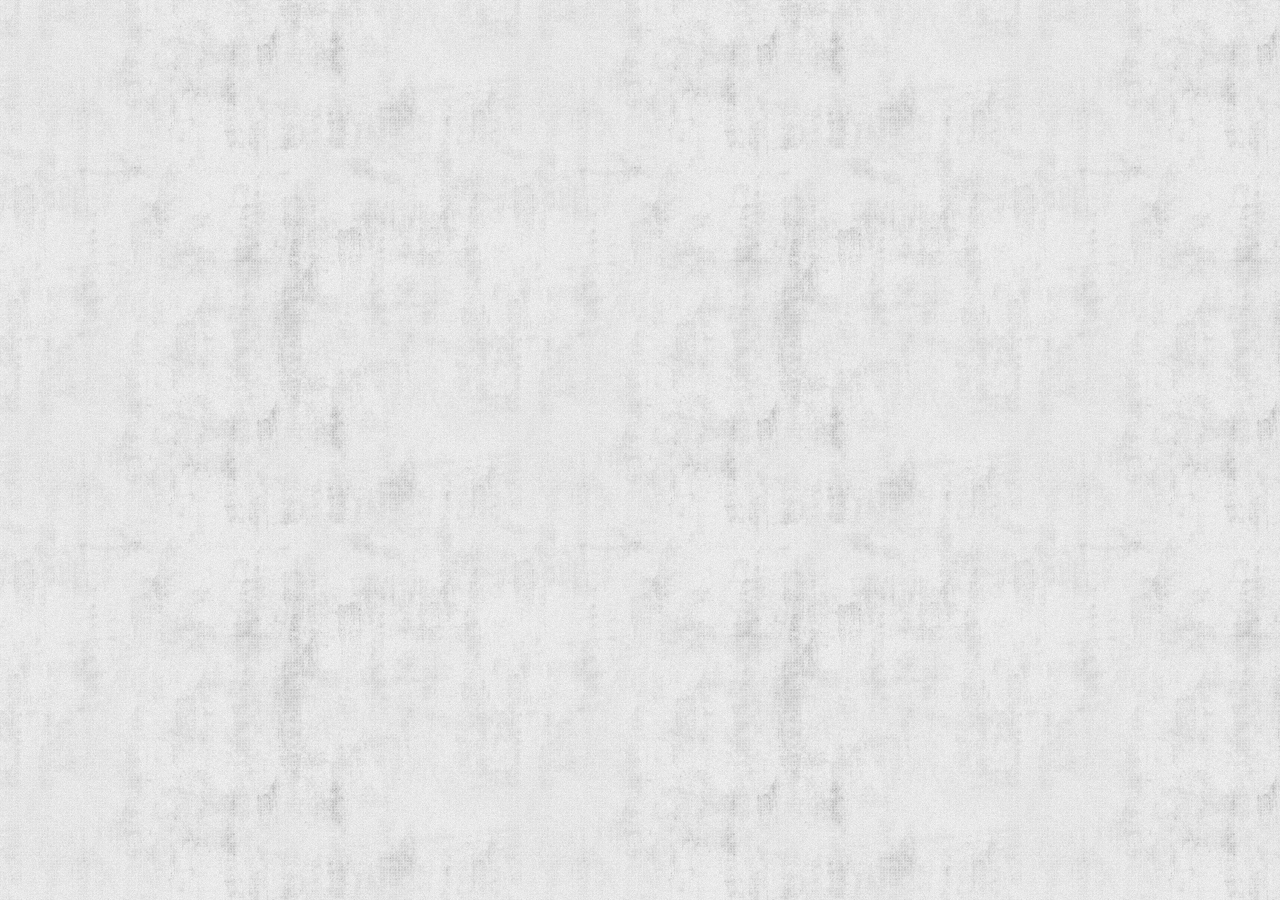
==== commit d5bf232c: "Update 1.html" ====
--- a/1.html
+++ b/1.html
@@ -5,21 +5,8 @@
 <link rel="stylesheet" href="/css/font-awesome.min.css">
 <link rel="stylesheet" href="style.css">
 </head>
-<body onload="popup()"> 
-<p>Do You want to play with Dragon?</p>
-<form>
-<input type="button" value="Yes" onclick="msg()">
-<input type="button" value="No" onclick="msg1()">
-</form>
-<script>
-function msg() {
-   alert("Let`s go!");
-}
-function msg1() {
-   alert("Maybe next time..!");
-}
-</script>
-<br>
+<body> 
+
 <style>
 .Green1 {
 background: transparent;
@@ -27,17 +14,14 @@
 height: 400px;
 transition: .5s;
 }
-#chetyre2:checked ~ .Green1 {
+.Vitek {
 background: green;
 }
-#chetyre3:checked ~ .Green1 {
+.Vitek-baka {
 background: red;
 }
 </style>
-<input type="radio" name="chetyre" id="chetyre2"/> 
-<input type="radio" name="chetyre" id="chetyre3"/>
-<div class="Green1"></div>
+<div class="Green1" id="Test"></div>
 
-<center><a href="1.html"><span>Вперед! К Эльфийкам и драконам!</span></a></center>
 </body>
 </html>
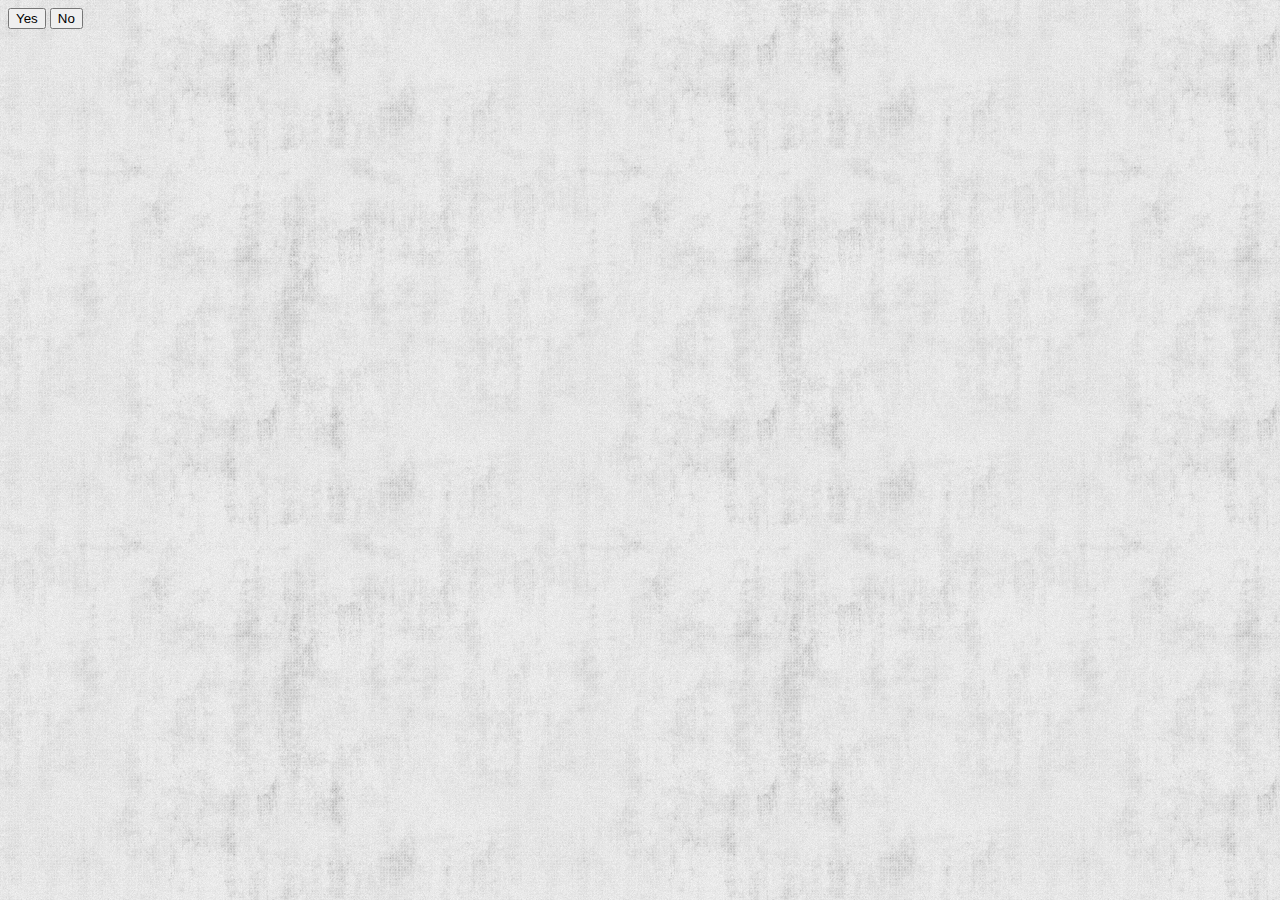
==== commit 18f21e74: "Update 1.html" ====
--- a/1.html
+++ b/1.html
@@ -21,6 +21,8 @@
 background: red;
 }
 </style>
+<input type="button" value="Yes" >
+<input type="button" value="No">
 <div class="Green1" id="Test"></div>
 
 </body>
